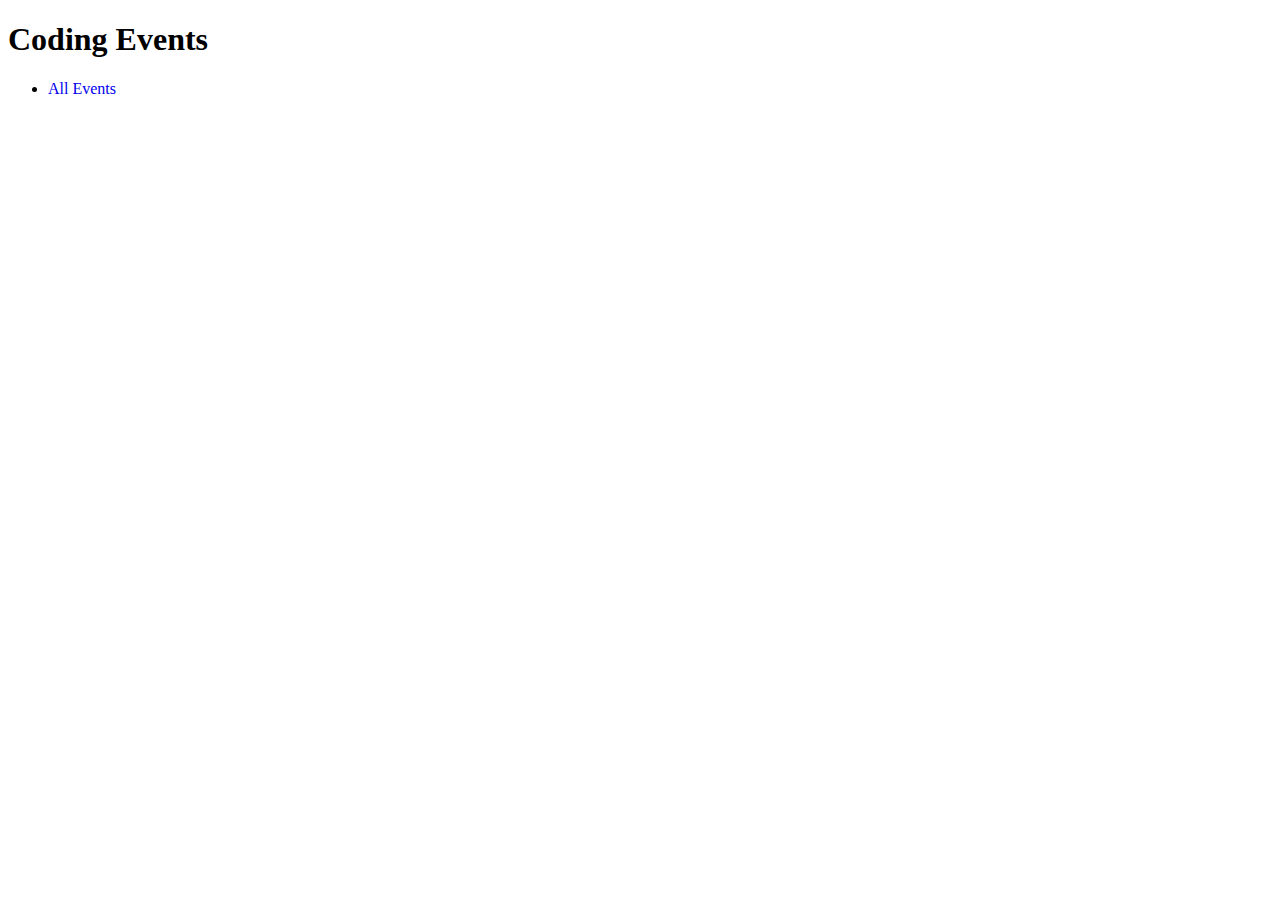
==== CodingEvents/src/main/resources/templates/index.html @ 0c823dae "Added functionalities from the 10th and 11th video" ====
<!DOCTYPE html>
<html lang="en" xmlns:th="http://www.thymeleaf.org">
<head>
    <meta charset="UTF-8"/>
    <title>Coding Events</title>
</head>
<body>
    <h1>Coding Events</h1>
<nav>
    <ul>
        <li><a href="/events" style="text-decoration: none">All Events</a></li>
    </ul>
</nav>
</body>
</html>
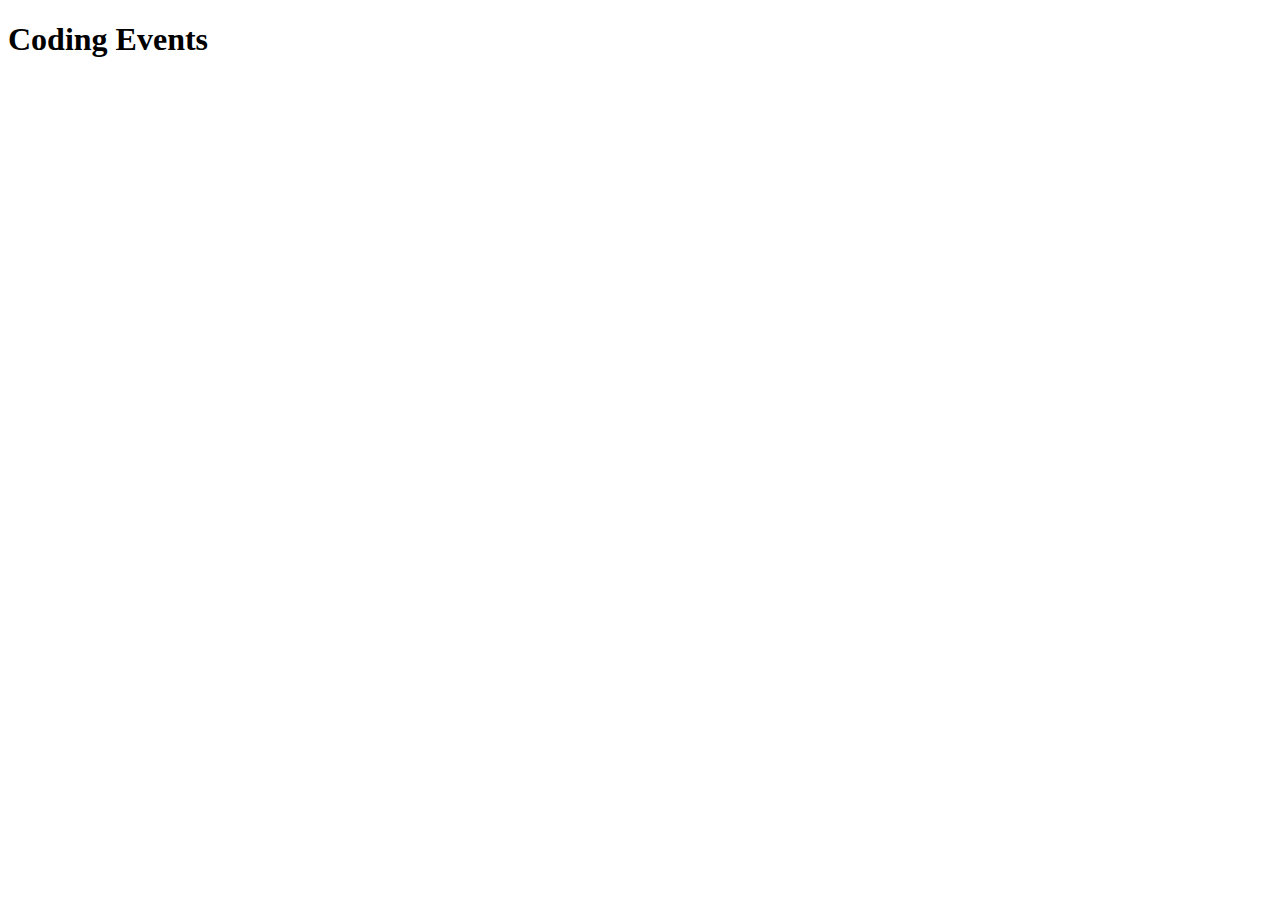
==== commit 89316631: "Added functionalities from videos 12 15" ====
--- a/CodingEvents/src/main/resources/templates/index.html
+++ b/CodingEvents/src/main/resources/templates/index.html
@@ -1,15 +1,8 @@
 <!DOCTYPE html>
 <html lang="en" xmlns:th="http://www.thymeleaf.org">
-<head>
-    <meta charset="UTF-8"/>
-    <title>Coding Events</title>
-</head>
-<body>
+<head th:replace="~{fragments :: head}">
+<body class="container">
     <h1>Coding Events</h1>
-<nav>
-    <ul>
-        <li><a href="/events" style="text-decoration: none">All Events</a></li>
-    </ul>
-</nav>
+    <header th:replace="~{fragments :: header}"></header> <!-- primul argument se refera la numele fisierului si al doilea la numele fragmentului -->
 </body>
 </html>